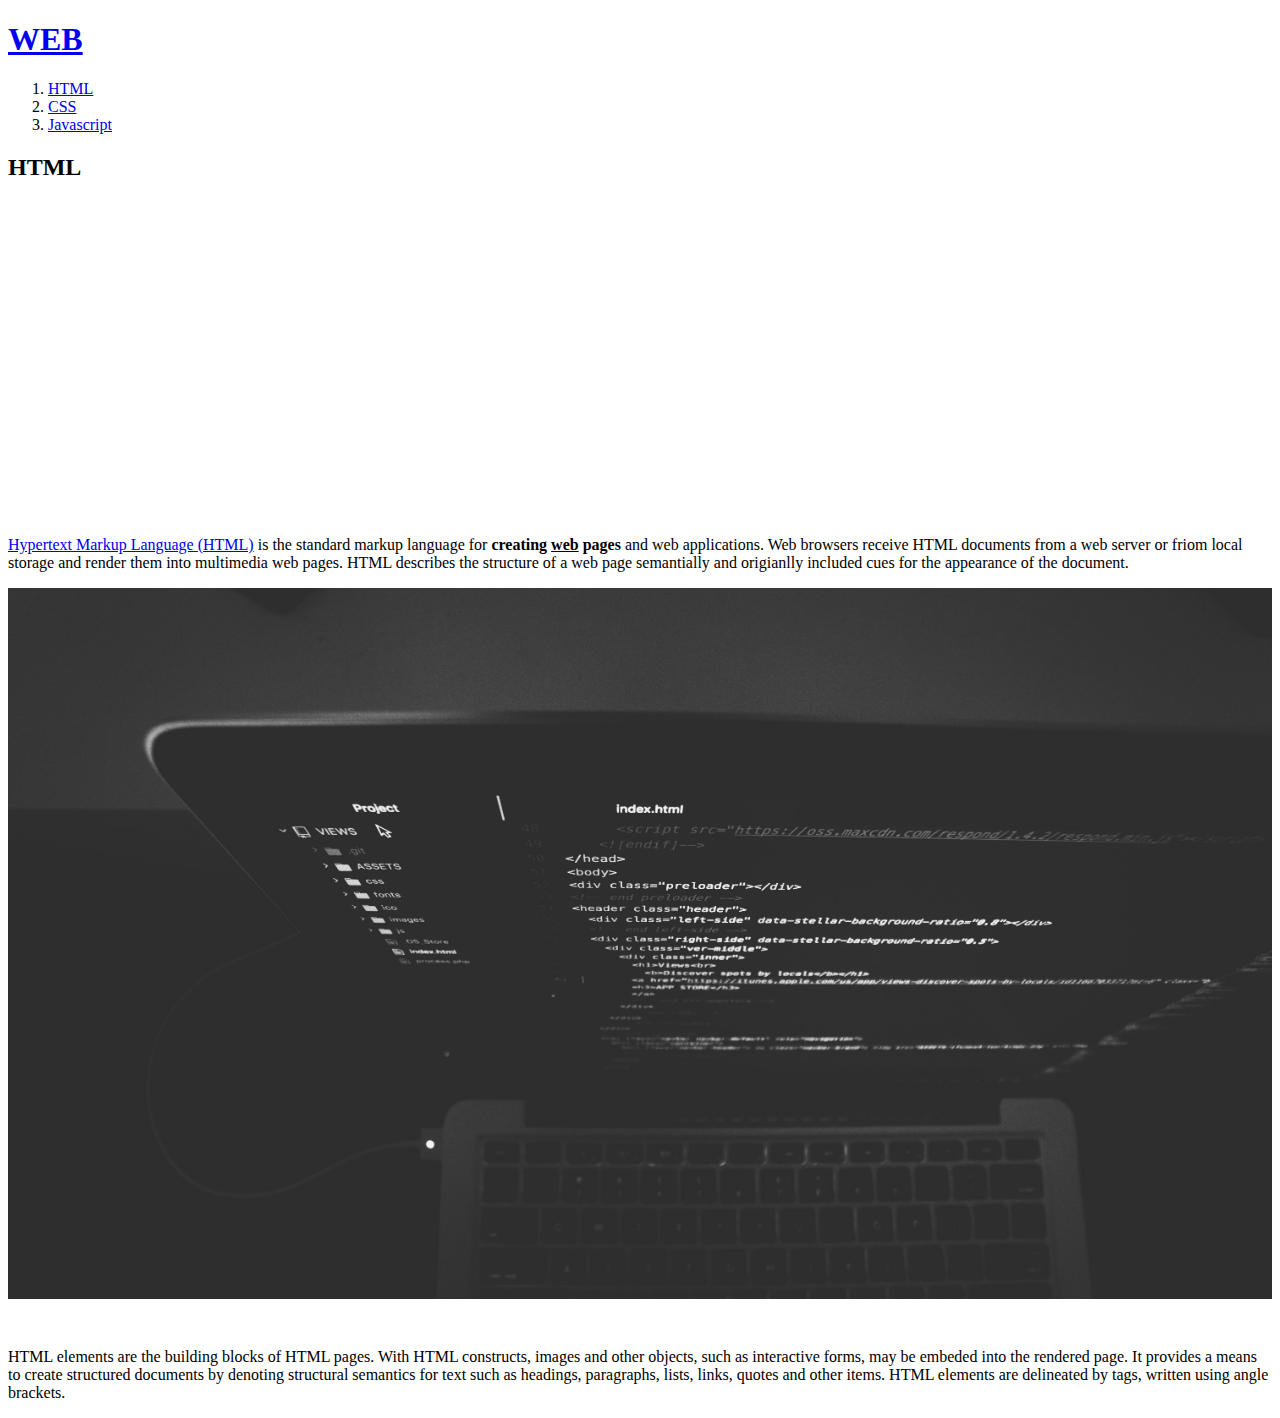
==== 1.html @ b5c834b6 "1" ====
<!doctype html>
<html>
  <head>
    <title>WEB1 - HTML</title>
    <meta charset="utf-8">
  </head>
  <body>
    <h1><a href="index.html">WEB</a></h1>
    <ol>
      <li><a href="1.html">HTML</a></li>
      <li><a href="2.html">CSS</a></li>
      <li><a href="3.html">Javascript</a></li>
    </ol>
    <h2>HTML</h2>
    <p><iframe width="560" height="315" src="https://www.youtube.com/embed/jSJM9iOiQ1g" title="YouTube video player" frameborder="0" allow="accelerometer; autoplay; clipboard-write; encrypted-media; gyroscope; picture-in-picture" allowfullscreen></iframe></p>

    <p><a href="https://www.w3.org/TR/html5/" target="_blank" title="html5 speicification"> Hypertext Markup Language (HTML)</a> is the standard markup language for <strong>creating <u>web</u> pages</strong> and web applications. Web browsers receive HTML documents from a web server or friom local storage and render them into multimedia web pages. HTML describes the structure of a web page semantially and origianlly included cues for the appearance of the document.</p>

    <img src="coding.jpg" width="100%">
    <p style="margin-top:45px;">HTML elements are the building blocks of HTML pages. With HTML constructs, images and other objects, such as interactive forms, may be embeded into the rendered page. It provides a means to create structured documents by denoting structural semantics for text such as headings, paragraphs, lists, links, quotes and other items. HTML elements are delineated by tags, written using angle brackets.</p>
  </body>
</html>
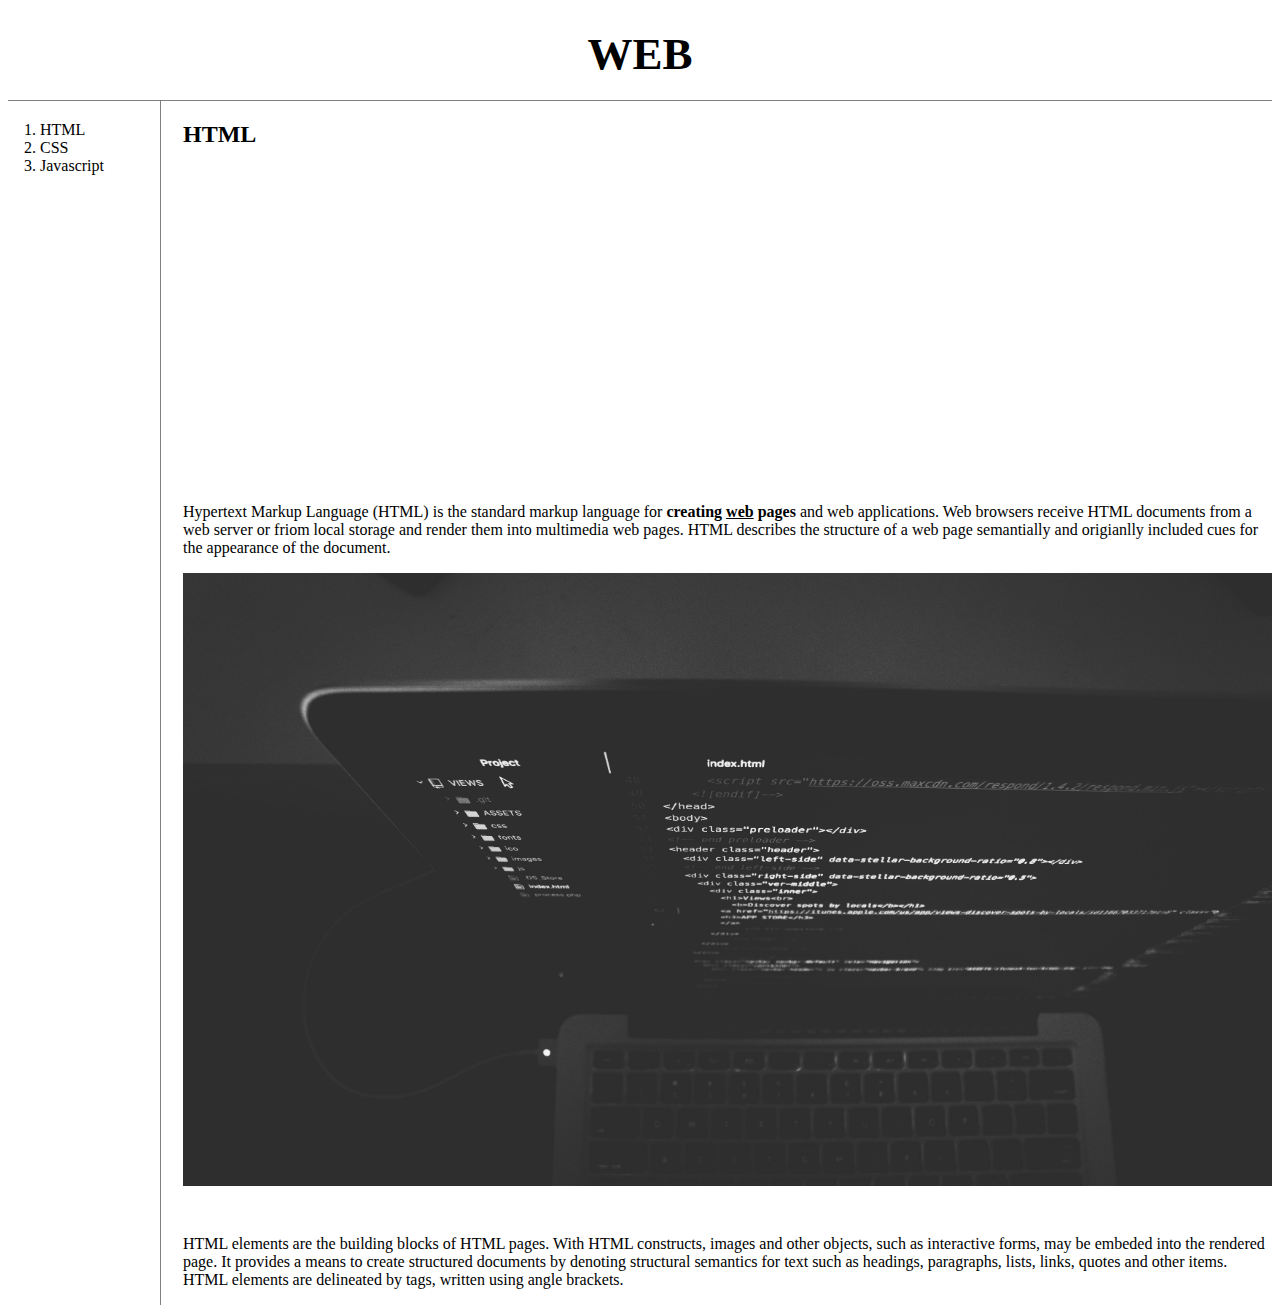
==== commit 0bbdafc8: "final" ====
--- a/1.html
+++ b/1.html
@@ -3,20 +3,25 @@
   <head>
     <title>WEB1 - HTML</title>
     <meta charset="utf-8">
+    <link rel="stylesheet" href="style.css"
   </head>
   <body>
     <h1><a href="index.html">WEB</a></h1>
-    <ol>
-      <li><a href="1.html">HTML</a></li>
-      <li><a href="2.html">CSS</a></li>
-      <li><a href="3.html">Javascript</a></li>
-    </ol>
-    <h2>HTML</h2>
-    <p><iframe width="560" height="315" src="https://www.youtube.com/embed/jSJM9iOiQ1g" title="YouTube video player" frameborder="0" allow="accelerometer; autoplay; clipboard-write; encrypted-media; gyroscope; picture-in-picture" allowfullscreen></iframe></p>
+    <div id="grid">
+      <ol>
+        <li><a href="1.html">HTML</a></li>
+        <li><a href="2.html">CSS</a></li>
+        <li><a href="3.html">Javascript</a></li>
+      </ol>
+      <div id="article">
+        <h2>HTML</h2>
+        <p><iframe width="560" height="315" src="https://www.youtube.com/embed/jSJM9iOiQ1g" title="YouTube video player" frameborder="0" allow="accelerometer; autoplay; clipboard-write; encrypted-media; gyroscope; picture-in-picture" allowfullscreen></iframe></p>
 
-    <p><a href="https://www.w3.org/TR/html5/" target="_blank" title="html5 speicification"> Hypertext Markup Language (HTML)</a> is the standard markup language for <strong>creating <u>web</u> pages</strong> and web applications. Web browsers receive HTML documents from a web server or friom local storage and render them into multimedia web pages. HTML describes the structure of a web page semantially and origianlly included cues for the appearance of the document.</p>
+        <p><a href="https://www.w3.org/TR/html5/" target="_blank" title="html5 speicification"> Hypertext Markup Language (HTML)</a> is the standard markup language for <strong>creating <u>web</u> pages</strong> and web applications. Web browsers receive HTML documents from a web server or friom local storage and render them into multimedia web pages. HTML describes the structure of a web page semantially and origianlly included cues for the appearance of the document.</p>
 
-    <img src="coding.jpg" width="100%">
-    <p style="margin-top:45px;">HTML elements are the building blocks of HTML pages. With HTML constructs, images and other objects, such as interactive forms, may be embeded into the rendered page. It provides a means to create structured documents by denoting structural semantics for text such as headings, paragraphs, lists, links, quotes and other items. HTML elements are delineated by tags, written using angle brackets.</p>
+        <img src="coding.jpg" width="100%">
+        <p style="margin-top:45px;">HTML elements are the building blocks of HTML pages. With HTML constructs, images and other objects, such as interactive forms, may be embeded into the rendered page. It provides a means to create structured documents by denoting structural semantics for text such as headings, paragraphs, lists, links, quotes and other items. HTML elements are delineated by tags, written using angle brackets.</p>
+      </div>
+    </div>
   </body>
 </html>
--- a/style.css
+++ b/style.css
@@ -0,0 +1,43 @@
+<style>
+  body{
+    margin:0;
+  }
+  a {
+    color:black;
+    text-decoration:none;
+  }
+  h1{
+    font-size:45px;
+    text-align:center;
+    border-bottom:1px solid gray;
+    margin:0;
+    padding:20px;
+  }
+    ol{
+      border-right:1px solid gray;
+      width:100px;
+      margin:0;
+      padding:20px;
+    }
+    #grid{
+      display: grid;
+      grid-template-columns: 150px 1fr;
+    }
+    #grid ol{
+      padding-left:32px;
+    }
+    #grid #article{
+      padding-left: 25px;
+    }
+    @media(max-width:800px){
+      #grid{
+        display:block;
+      }
+      ol{
+        border-right: none;
+      }
+      h1{
+        border-bottom: none;
+      }
+    }
+</style>
